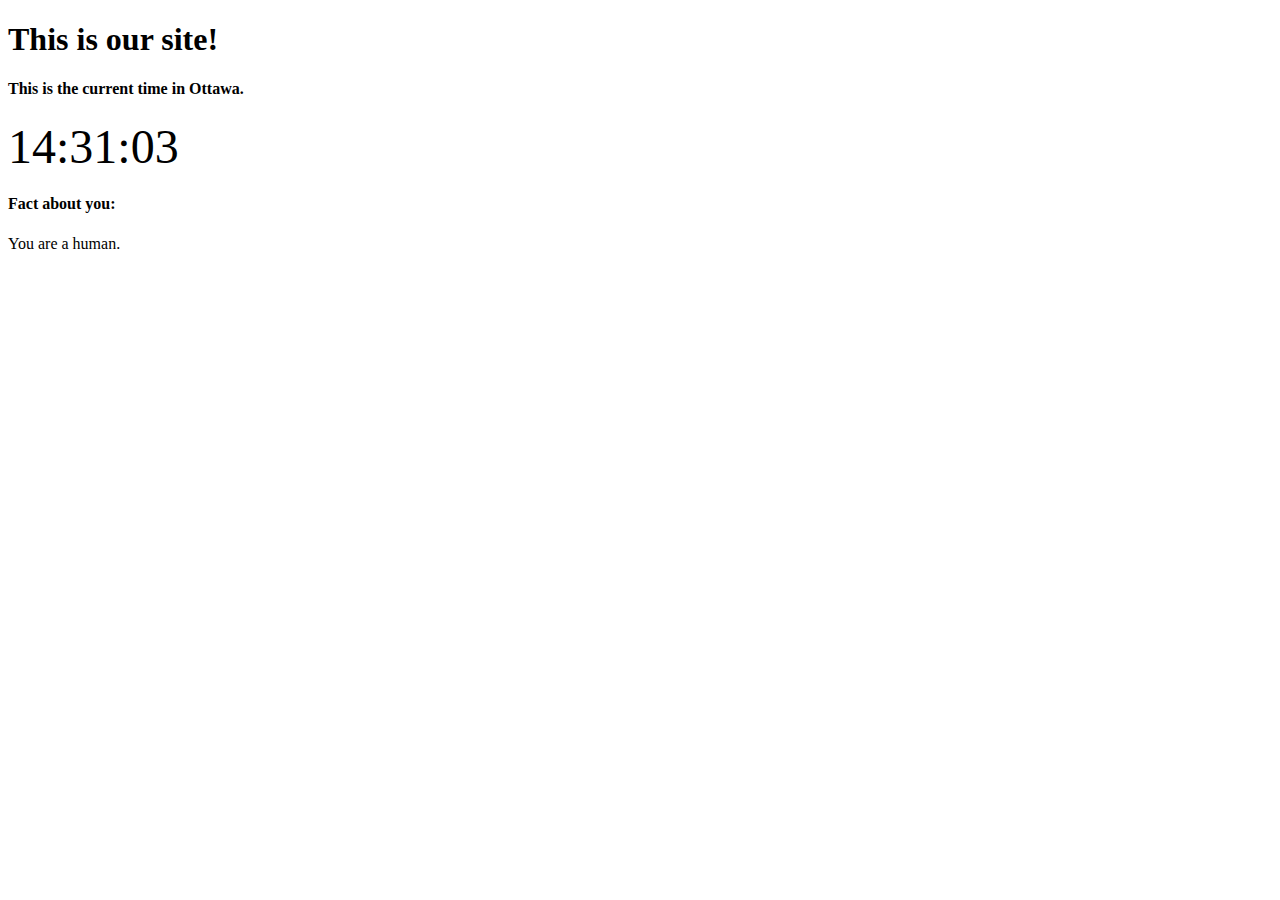
==== index.html @ 2a0b8ca1 "Update and rename uselesssite to index.html" ====
<!DOCTYPE html>

<html>
    <head>
        <metachar set="utf-08">
        <title>This is our useless site!</title>
        <link rel="stylesheet" type="text/css" href ="style/style.css">
    </head>
    <body>
    <div >
    <h1 id="head">This is our site!</h1>
    </div>
    </body>



<body>
<div >
<h4>This is the current time in Ottawa.</h4>
</div>
<script>
 
function startTime() {
    var today = new Date();
    var h = today.getHours();
    var m = today.getMinutes();
    var s = today.getSeconds();
    m = checkTime(m);
    s = checkTime(s);
    document.getElementById('txt').innerHTML =
    h + ":" + m + ":" + s;
    var t = setTimeout(startTime, 500);
}
function checkTime(i) {
    if (i < 10) {i = "0" + i};  // add zero in front of numbers < 10
    return i;
}
</script>
</head>
<body onload="startTime()">
 
<div id="txt" style="font-size: 48px"></div>


<!++++++++++++++++++++++++++++++++++++++++++++++>
<body>
<div >
<h4>Fact about you:</h4>
You are a human.
</div>
</body>



 

</html>
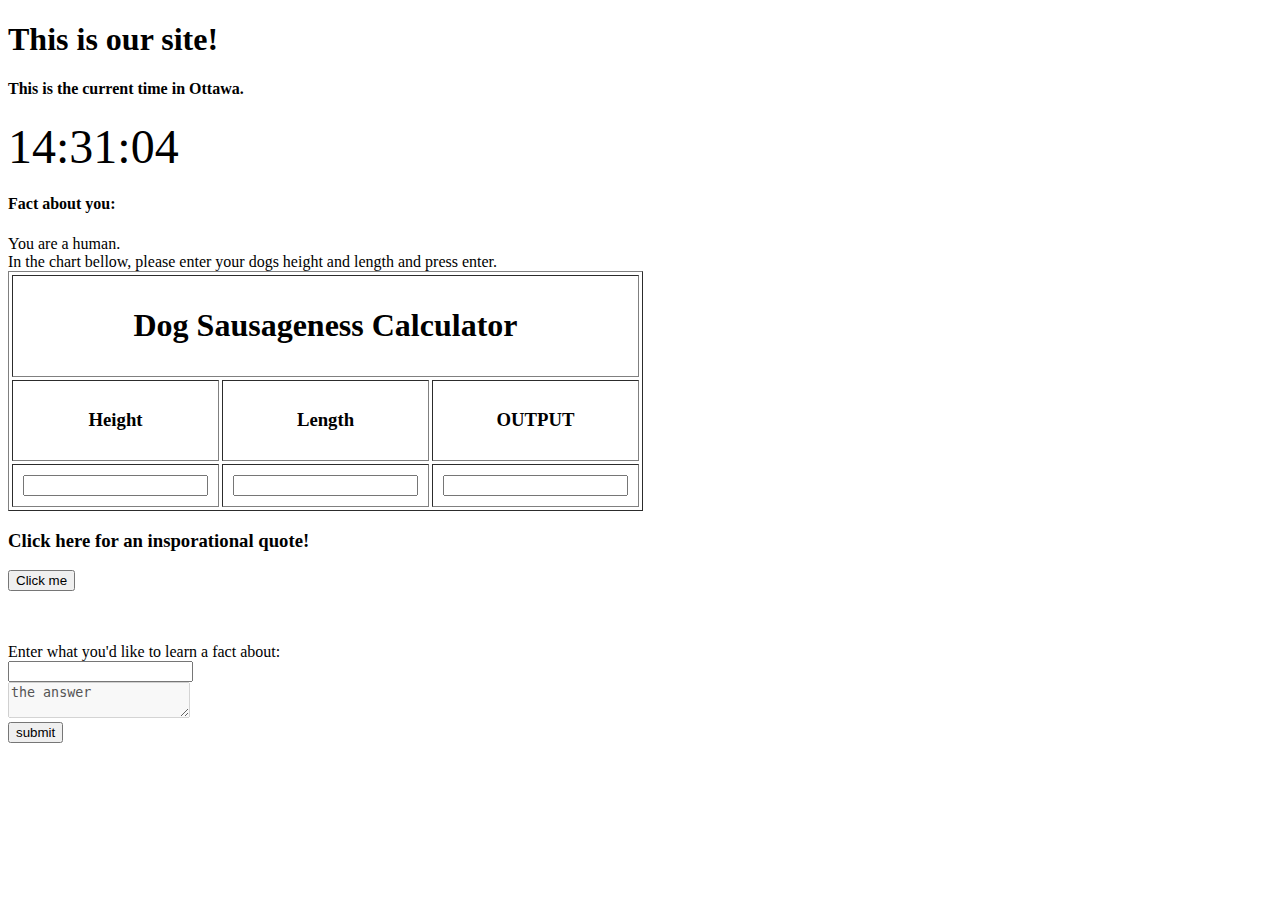
==== commit 849eb602: "integrating" ====
--- a/index.html
+++ b/index.html
@@ -5,6 +5,8 @@
         <metachar set="utf-08">
         <title>This is our useless site!</title>
         <link rel="stylesheet" type="text/css" href ="style/style.css">
+        
+        <script src="search_widget/search.js"></script>
     </head>
     <body>
     <div >
@@ -52,6 +54,83 @@
 
 
 
- 
+In the chart bellow, please enter your dogs height and length and press enter.
+
+<head>
+    <title>calculator</title>
+</head>
+<body>
+    <form name="calculator">
+        <table border="1" width="600" height="200" cellpadding="10" cellspacing="3">
+            <tr>
+                <th colspan="3">
+                    <h1>Dog Sausageness Calculator</h1>
+                </th>
+            </tr>
+            <tr>  
+                <th>
+                    <h3>Height</h3>
+                </th>
+                <th>
+                    <h3>Length</h3>
+                </th>
+                <th>
+                    <h3>OUTPUT</h3>
+                </th>    
+            </tr>
+            <tr> 
+                <td>
+                    <input type="number" name="INPUT1" id="height" onchange="calculate();"/>
+               <td>
+                    <input type="number" name="INPUT2" id="length" onchange="calculate();"/>
+                </td>
+                <td>
+                    <input type="number" name="OUTPUT1" id="OUTPUT1">
+                </td>
+            </tr>
+        </table>
+    </form>
+
+<script type="text/javascript">
+    function calculate() {
+        var USERINPUT1 = document.calculator.INPUT1.value;
+        var USERINPUT2 = document.calculator.INPUT2.value;
+            RESULT = (USERINPUT1/USERINPUT2);
+        document.calculator.OUTPUT1.value = RESULT;
+    }
+</script>
+</body>
+<body>
+
+<h3>Click here for an insporational quote!</h3>
+
+
+<button onclick="myFunction()">Click me</button>
+
+<p id="demo"></p>
+
+<script>
+function myFunction() {
+  document.getElementById("demo").innerHTML = "You suck.";
+}
+</script>
+
+<!-- jess stuff -->
+<br><br>
+<form id = "search" >
+    <label>Enter what you'd like to learn a fact about:</label>
+    <br>
+    <input type = "text"  id="txtfield" value=""></input>
+    <br>
+    <textarea disabled = True id = "ansfield">the answer</textarea>
+    <br>    
+    <button type = "button" onclick = "clickbtn()">submit</button>
+
+</form>
+
+<!-- /jess stuff -->
+
+</body >
+
 
 </html>
--- a/style/style.css
+++ b/style/style.css
@@ -0,0 +1,8 @@
+body {
+    padding-bottom: 100px;
+}
+
+label input textarea button {
+    padding: 10px 10px 10px 10px;
+    background-color: red;
+}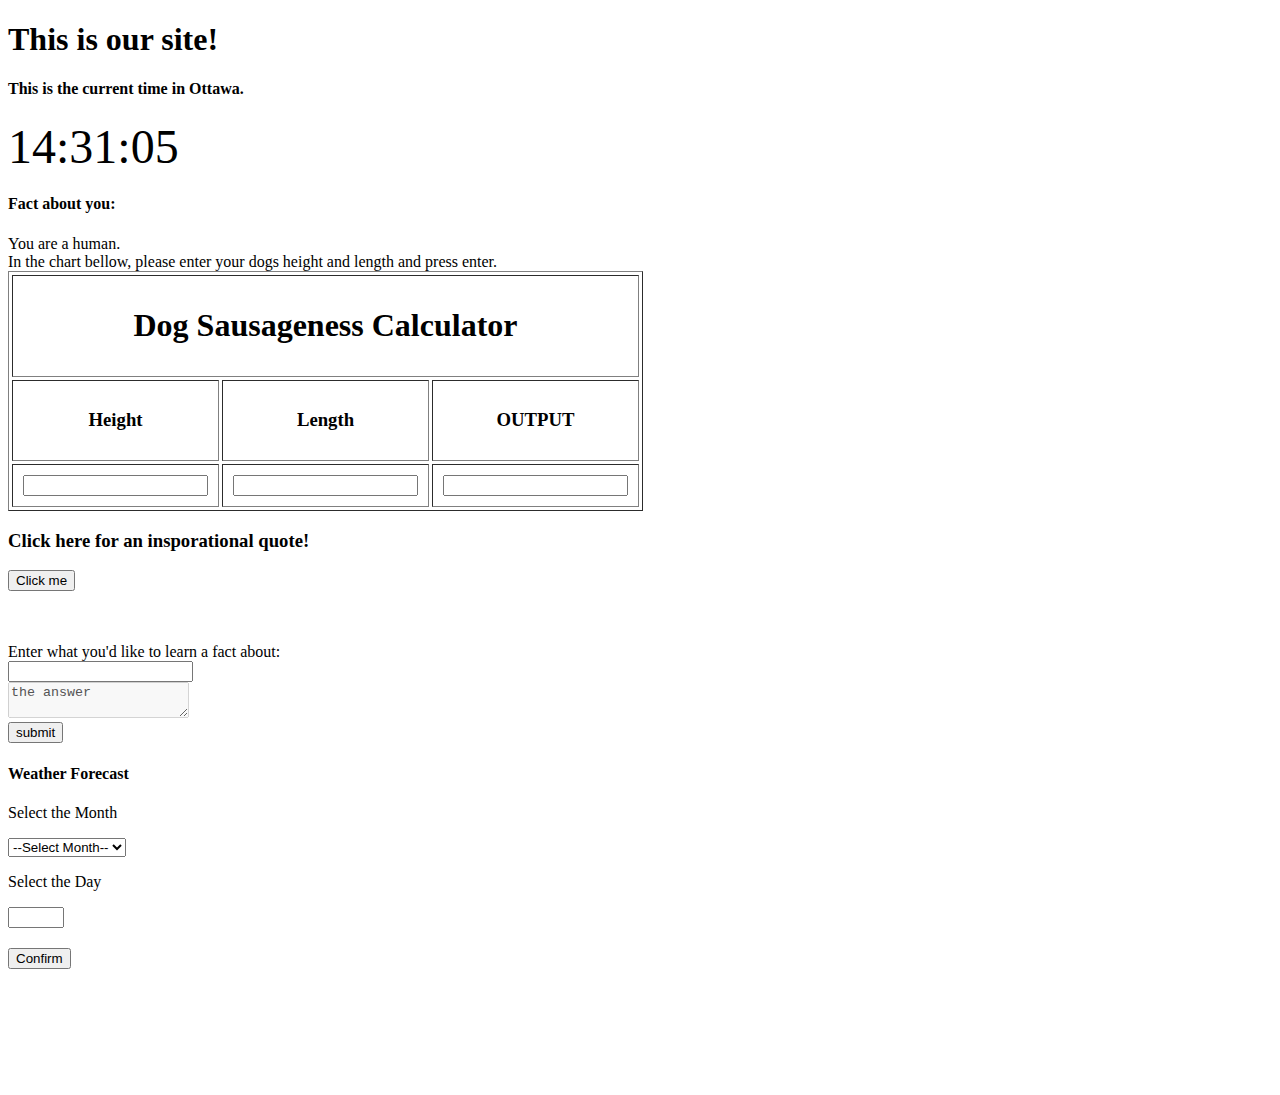
==== commit 0fb65520: "Added weather section" ====
--- a/index.html
+++ b/index.html
@@ -130,6 +130,58 @@
 
 <!-- /jess stuff -->
 
+<!-- /henry stuff -->
+
+<script> 
+        //Change weather forecast URL based on user input
+        function changeURL(){
+        var link = document.getElementById("myLink");
+        var day = document.getElementById("dayV").value;
+        var month = document.getElementById("monthV").value;
+        var uri = "https://www.wunderground.com/history/daily/ca/ottawa/CYOW/date/2020-" +      month + "-" + day;
+        link.setAttribute('href', uri);
+        link.style.visibility = "visible";
+        }       
+        changeURL(); 
+</script>
+
+<h4>Weather Forecast</h4>
+
+<div>
+    <p>Select the Month</p>
+    <select id='monthV'>
+    <option value=''>--Select Month--</option>
+    <option value='1'>January</option>
+    <option value='2'>February</option>
+    <option value='3'>March</option>
+    <option value='4'>April</option>
+    <option value='5'>May</option>
+    <option value='6'>June</option>
+    <option value='7'>July</option>
+    <option value='8'>August</option>
+    <option value='9'>September</option>
+    <option value='10'>October</option>
+    <option value='11'>November</option>
+    <option value='12'>December</option>
+    </select> 
+</div>
+
+<div>
+<p>Select the Day</p>
+    <input id = "dayV" type="number" min="1" max="30">
+</div>
+
+<div>
+<a id = "myButton" href="https://www.wunderground.com/history/daily/ca/ottawa/CYOW/date/"
+onclick="changeURL(); return false;"><button type="button" style = "margin-top: 20px;">Confirm</button></a>
+</div>
+
+<div>
+<a id = "myLink" href="" target="_blank" style = "visibility:hidden;"> 
+     See Forecast (from 2020) 
+</a> 
+</div>
+
 </body >
 
 
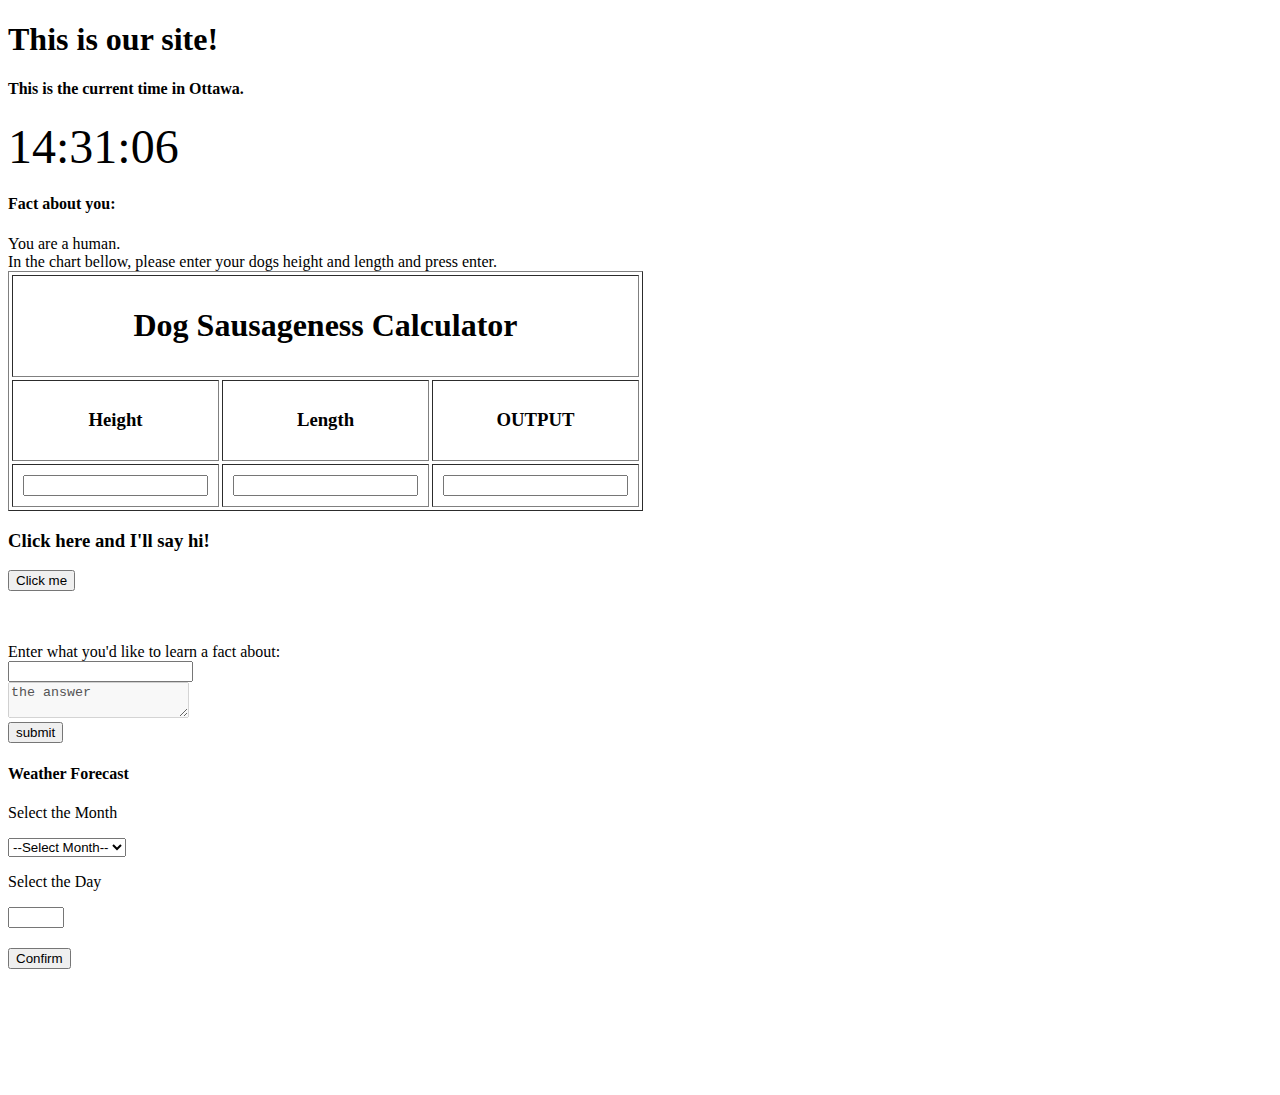
==== commit 25390d13: "Update index.html" ====
--- a/index.html
+++ b/index.html
@@ -102,7 +102,7 @@
 </body>
 <body>
 
-<h3>Click here for an insporational quote!</h3>
+<h3>Click here and I'll say hi!</h3>
 
 
 <button onclick="myFunction()">Click me</button>
@@ -111,7 +111,7 @@
 
 <script>
 function myFunction() {
-  document.getElementById("demo").innerHTML = "You suck.";
+  document.getElementById("demo").innerHTML = "Hi!";
 }
 </script>
 
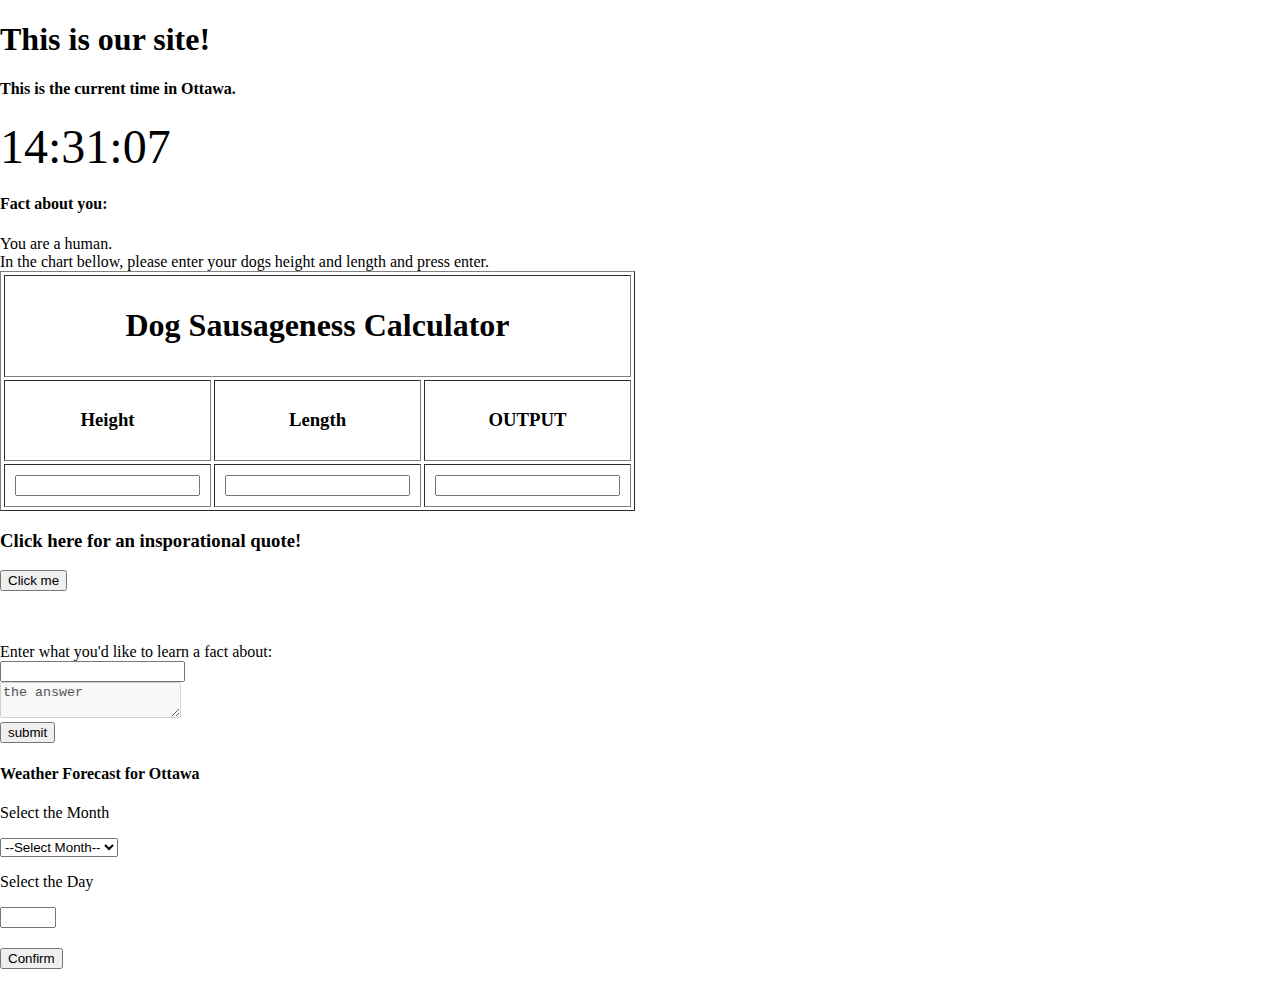
==== commit e075dce2: "added background image" ====
--- a/index.html
+++ b/index.html
@@ -7,6 +7,15 @@
         <link rel="stylesheet" type="text/css" href ="style/style.css">
         
         <script src="search_widget/search.js"></script>
+        <style>
+            body{
+                background-image: url('putins poutine.gif');
+                background-size: cover;                   
+                height: 100vh;
+                padding:0;
+                margin:0;
+}
+        </style>
     </head>
     <body>
     <div >
@@ -102,7 +111,7 @@
 </body>
 <body>
 
-<h3>Click here and I'll say hi!</h3>
+<h3>Click here for an insporational quote!</h3>
 
 
 <button onclick="myFunction()">Click me</button>
@@ -111,7 +120,7 @@
 
 <script>
 function myFunction() {
-  document.getElementById("demo").innerHTML = "Hi!";
+  document.getElementById("demo").innerHTML = "You suck.";
 }
 </script>
 
@@ -145,7 +154,7 @@
         changeURL(); 
 </script>
 
-<h4>Weather Forecast</h4>
+<h4>Weather Forecast for Ottawa</h4>
 
 <div>
     <p>Select the Month</p>
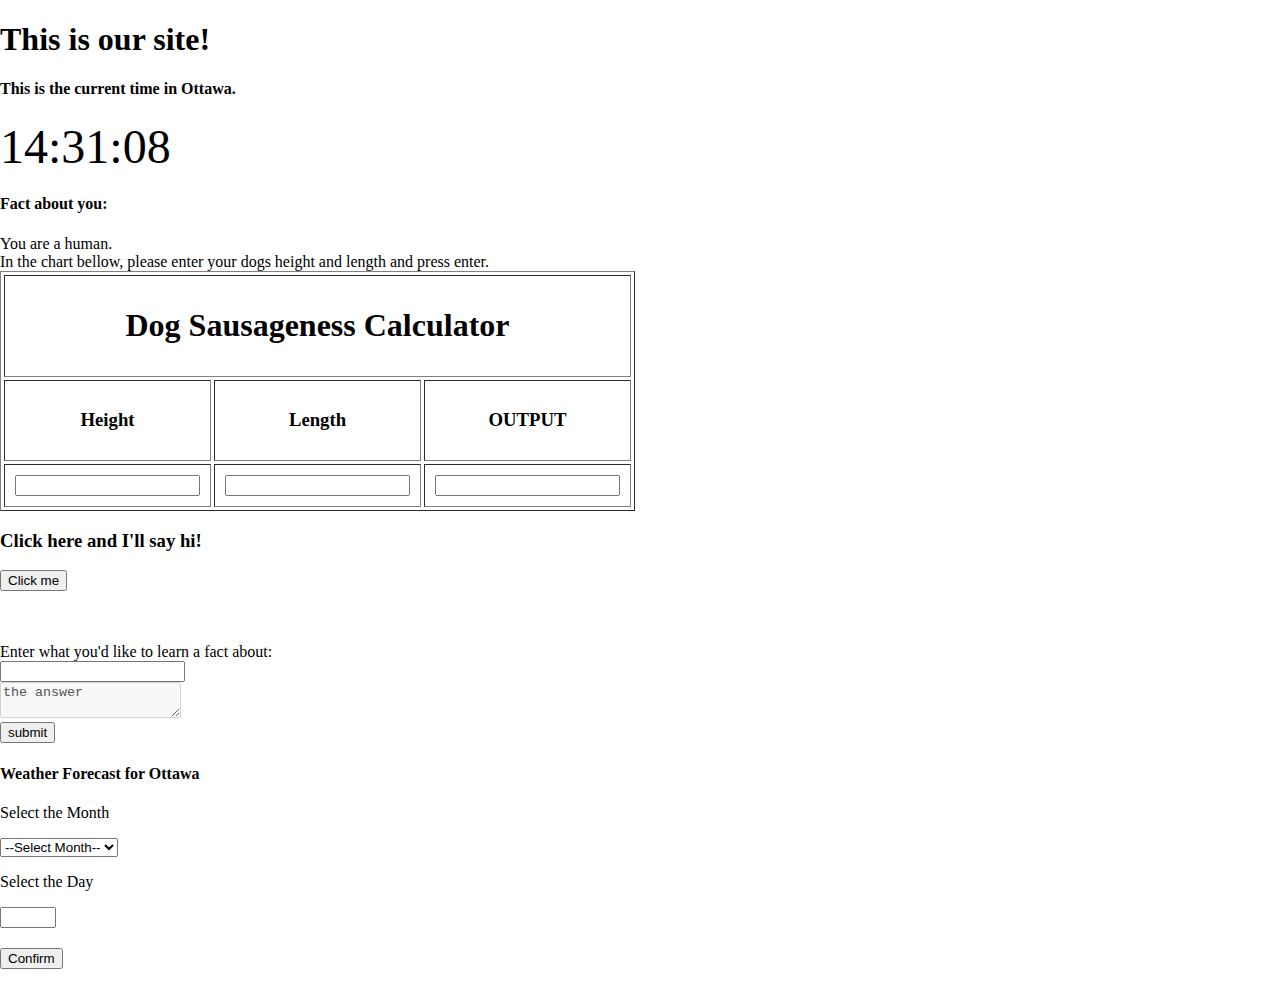
==== commit e4021240: "Merge branch 'main' of https://github.com/QuinnF19/team15.github.io into main" ====
--- a/index.html
+++ b/index.html
@@ -111,7 +111,7 @@
 </body>
 <body>
 
-<h3>Click here for an insporational quote!</h3>
+<h3>Click here and I'll say hi!</h3>
 
 
 <button onclick="myFunction()">Click me</button>
@@ -120,7 +120,7 @@
 
 <script>
 function myFunction() {
-  document.getElementById("demo").innerHTML = "You suck.";
+  document.getElementById("demo").innerHTML = "Hi!";
 }
 </script>
 
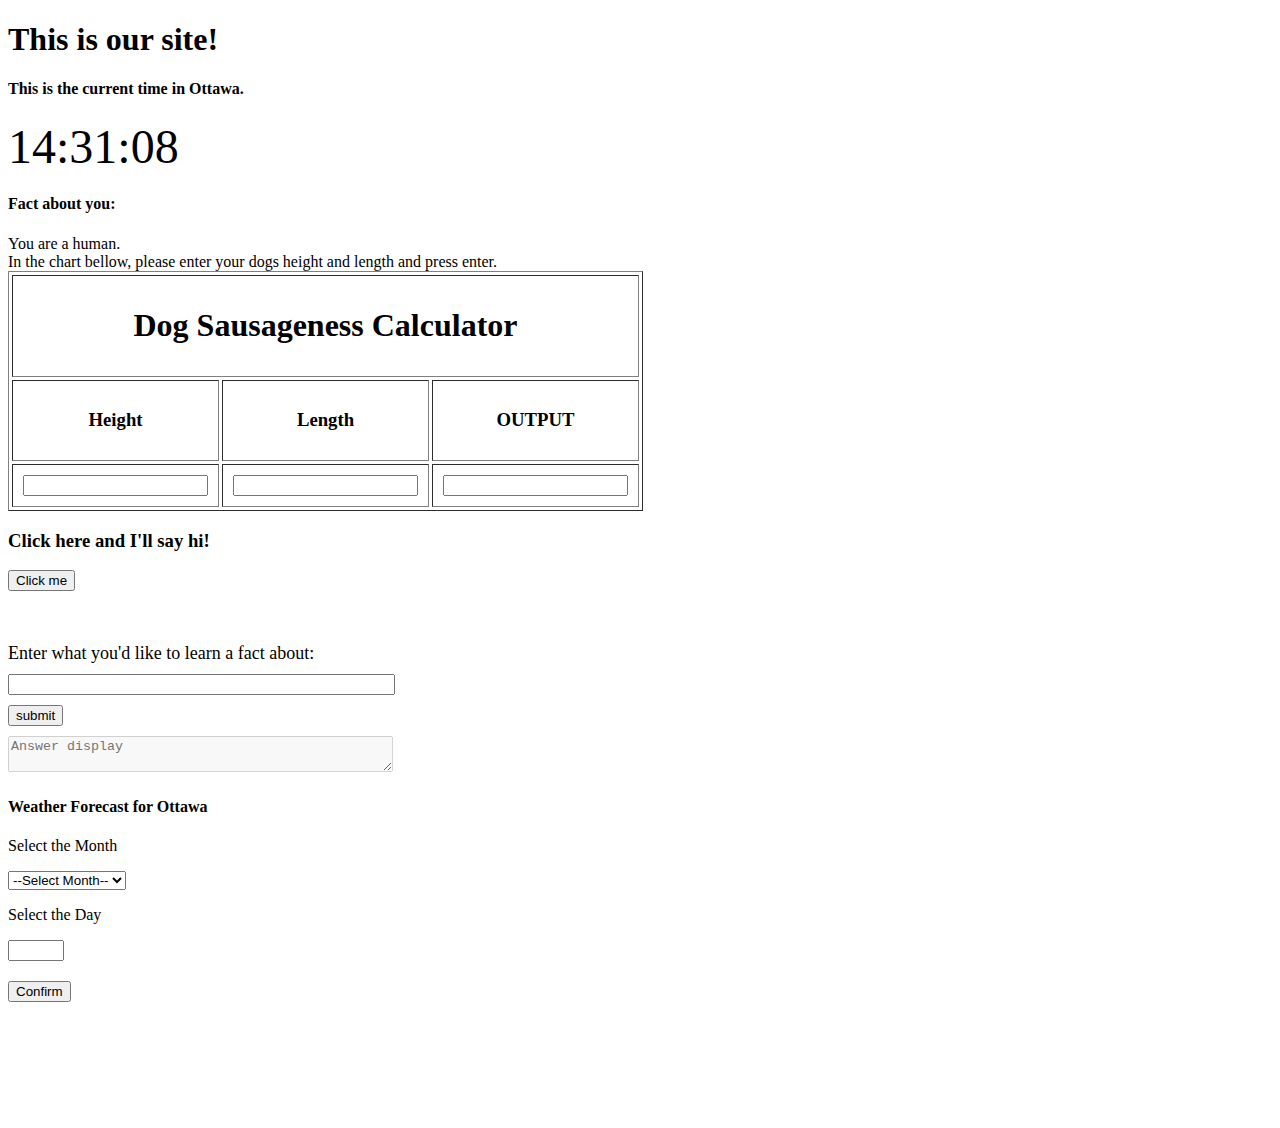
==== commit e6de5949: "Update index.html" ====
--- a/index.html
+++ b/index.html
@@ -1,197 +1,218 @@
 <!DOCTYPE html>
-
-<html>
-    <head>
-        <metachar set="utf-08">
-        <title>This is our useless site!</title>
-        <link rel="stylesheet" type="text/css" href ="style/style.css">
-        
-        <script src="search_widget/search.js"></script>
-        <style>
-            body{
-                background-image: url('putins poutine.gif');
-                background-size: cover;                   
-                height: 100vh;
-                padding:0;
-                margin:0;
-}
-        </style>
-    </head>
-    <body>
-    <div >
-    <h1 id="head">This is our site!</h1>
-    </div>
-    </body>
-
-
-
-<body>
-<div >
-<h4>This is the current time in Ottawa.</h4>
-</div>
-<script>
- 
-function startTime() {
-    var today = new Date();
-    var h = today.getHours();
-    var m = today.getMinutes();
-    var s = today.getSeconds();
-    m = checkTime(m);
-    s = checkTime(s);
-    document.getElementById('txt').innerHTML =
-    h + ":" + m + ":" + s;
-    var t = setTimeout(startTime, 500);
-}
-function checkTime(i) {
-    if (i < 10) {i = "0" + i};  // add zero in front of numbers < 10
-    return i;
-}
-</script>
-</head>
-<body onload="startTime()">
- 
-<div id="txt" style="font-size: 48px"></div>
-
-
-<!++++++++++++++++++++++++++++++++++++++++++++++>
-<body>
-<div >
-<h4>Fact about you:</h4>
-You are a human.
-</div>
-</body>
-
-
-
-In the chart bellow, please enter your dogs height and length and press enter.
-
-<head>
-    <title>calculator</title>
-</head>
-<body>
-    <form name="calculator">
-        <table border="1" width="600" height="200" cellpadding="10" cellspacing="3">
-            <tr>
-                <th colspan="3">
-                    <h1>Dog Sausageness Calculator</h1>
-                </th>
-            </tr>
-            <tr>  
-                <th>
-                    <h3>Height</h3>
-                </th>
-                <th>
-                    <h3>Length</h3>
-                </th>
-                <th>
-                    <h3>OUTPUT</h3>
-                </th>    
-            </tr>
-            <tr> 
-                <td>
-                    <input type="number" name="INPUT1" id="height" onchange="calculate();"/>
-               <td>
-                    <input type="number" name="INPUT2" id="length" onchange="calculate();"/>
-                </td>
-                <td>
-                    <input type="number" name="OUTPUT1" id="OUTPUT1">
-                </td>
-            </tr>
-        </table>
-    </form>
-
-<script type="text/javascript">
-    function calculate() {
-        var USERINPUT1 = document.calculator.INPUT1.value;
-        var USERINPUT2 = document.calculator.INPUT2.value;
-            RESULT = (USERINPUT1/USERINPUT2);
-        document.calculator.OUTPUT1.value = RESULT;
-    }
-</script>
-</body>
-<body>
-
-<h3>Click here and I'll say hi!</h3>
-
-
-<button onclick="myFunction()">Click me</button>
-
-<p id="demo"></p>
-
-<script>
-function myFunction() {
-  document.getElementById("demo").innerHTML = "Hi!";
-}
-</script>
-
-<!-- jess stuff -->
-<br><br>
-<form id = "search" >
-    <label>Enter what you'd like to learn a fact about:</label>
-    <br>
-    <input type = "text"  id="txtfield" value=""></input>
-    <br>
-    <textarea disabled = True id = "ansfield">the answer</textarea>
-    <br>    
-    <button type = "button" onclick = "clickbtn()">submit</button>
-
-</form>
-
-<!-- /jess stuff -->
-
-<!-- /henry stuff -->
-
-<script> 
-        //Change weather forecast URL based on user input
-        function changeURL(){
-        var link = document.getElementById("myLink");
-        var day = document.getElementById("dayV").value;
-        var month = document.getElementById("monthV").value;
-        var uri = "https://www.wunderground.com/history/daily/ca/ottawa/CYOW/date/2020-" +      month + "-" + day;
-        link.setAttribute('href', uri);
-        link.style.visibility = "visible";
-        }       
-        changeURL(); 
-</script>
-
-<h4>Weather Forecast for Ottawa</h4>
-
-<div>
-    <p>Select the Month</p>
-    <select id='monthV'>
-    <option value=''>--Select Month--</option>
-    <option value='1'>January</option>
-    <option value='2'>February</option>
-    <option value='3'>March</option>
-    <option value='4'>April</option>
-    <option value='5'>May</option>
-    <option value='6'>June</option>
-    <option value='7'>July</option>
-    <option value='8'>August</option>
-    <option value='9'>September</option>
-    <option value='10'>October</option>
-    <option value='11'>November</option>
-    <option value='12'>December</option>
-    </select> 
-</div>
-
-<div>
-<p>Select the Day</p>
-    <input id = "dayV" type="number" min="1" max="30">
-</div>
-
-<div>
-<a id = "myButton" href="https://www.wunderground.com/history/daily/ca/ottawa/CYOW/date/"
-onclick="changeURL(); return false;"><button type="button" style = "margin-top: 20px;">Confirm</button></a>
-</div>
-
-<div>
-<a id = "myLink" href="" target="_blank" style = "visibility:hidden;"> 
-     See Forecast (from 2020) 
-</a> 
-</div>
-
-</body >
-
-
-</html>
+	
+
+	<html>
+	    <head>
+	        <metachar set="utf-08">
+	        <title>This is our useless site!</title>
+	        <link rel="stylesheet" type="text/css" href ="style/style.css">
+	        
+	        <script src="search_widget/search.js"></script>
+	    </head>
+	    <body>
+	    <div >
+	    <h1 id="head">This is our site!</h1>
+	    </div>
+	    </body>
+	
+
+	
+
+	
+
+	<body>
+	<div >
+	<h4>This is the current time in Ottawa.</h4>
+	</div>
+	<script>
+	 
+	function startTime() {
+	    var today = new Date();
+	    var h = today.getHours();
+	    var m = today.getMinutes();
+	    var s = today.getSeconds();
+	    m = checkTime(m);
+	    s = checkTime(s);
+	    document.getElementById('txt').innerHTML =
+	    h + ":" + m + ":" + s;
+	    var t = setTimeout(startTime, 500);
+	}
+	function checkTime(i) {
+	    if (i < 10) {i = "0" + i};  // add zero in front of numbers < 10
+	    return i;
+	}
+	</script>
+	</head>
+	<body onload="startTime()">
+	 
+	<div id="txt" style="font-size: 48px"></div>
+	
+
+	
+
+	<!++++++++++++++++++++++++++++++++++++++++++++++>
+	<body>
+	<div >
+	<h4>Fact about you:</h4>
+	You are a human.
+	</div>
+	</body>
+	
+
+	
+
+	
+
+	In the chart bellow, please enter your dogs height and length and press enter.
+	
+
+	<head>
+	    <title>calculator</title>
+	</head>
+	<body>
+	    <form name="calculator">
+	        <table border="1" width="600" height="200" cellpadding="10" cellspacing="3">
+	            <tr>
+	                <th colspan="3">
+	                    <h1>Dog Sausageness Calculator</h1>
+	                </th>
+	            </tr>
+	            <tr>  
+	                <th>
+	                    <h3>Height</h3>
+	                </th>
+	                <th>
+	                    <h3>Length</h3>
+	                </th>
+	                <th>
+	                    <h3>OUTPUT</h3>
+	                </th>    
+	            </tr>
+	            <tr> 
+	                <td>
+	                    <input type="number" name="INPUT1" id="height" onchange="calculate();"/>
+	               <td>
+	                    <input type="number" name="INPUT2" id="length" onchange="calculate();"/>
+	                </td>
+	                <td>
+	                    <input type="number" name="OUTPUT1" id="OUTPUT1">
+	                </td>
+	            </tr>
+	        </table>
+	    </form>
+	
+
+	<script type="text/javascript">
+	    function calculate() {
+	        var USERINPUT1 = document.calculator.INPUT1.value;
+	        var USERINPUT2 = document.calculator.INPUT2.value;
+	            RESULT = (USERINPUT1/USERINPUT2);
+	        document.calculator.OUTPUT1.value = RESULT;
+	    }
+	</script>
+	</body>
+	<body>
+	
+
+	<h3>Click here and I'll say hi!</h3>
+	
+
+	
+
+	<button onclick="myFunction()">Click me</button>
+	
+
+	<p id="demo"></p>
+	
+
+	<script>
+	function myFunction() {
+	  document.getElementById("demo").innerHTML = "Hi!";
+	}
+	</script>
+	
+
+	<!-- jess stuff -->
+	<br><br>
+	<class>
+	    <form id = "search" >
+	        <label style="margin-bottom: 100px;padding-bottom: 100px; font-size: large;">Enter what you'd like to learn a fact about:</label>
+	        <br>
+	        <input type = "text"  id="txtfield" value="" style="margin-bottom: 10px; margin-top: 10px; width: 30%"></input>
+	        <br>
+	        <button type = "button" onclick = "clickbtn()" style="margin-bottom: 10px;" >submit</button>
+	        <br>    
+	        <textarea disabled = True id = "ansfield" placeholder="Answer display" style = "width: 30%"></textarea>    
+	    </form>
+	</class>
+	
+
+	<!-- /jess stuff -->
+	
+
+	<!-- /henry stuff -->
+	
+
+	<script> 
+	        //Change weather forecast URL based on user input
+	        function changeURL(){
+	        var link = document.getElementById("myLink");
+	        var day = document.getElementById("dayV").value;
+	        var month = document.getElementById("monthV").value;
+	        var uri = "https://www.wunderground.com/history/daily/ca/ottawa/CYOW/date/2020-" +      month + "-" + day;
+	        link.setAttribute('href', uri);
+	        link.style.visibility = "visible";
+	        }       
+	        changeURL(); 
+	</script>
+	
+
+	<h4>Weather Forecast for Ottawa</h4>
+	
+
+	<div>
+	    <p>Select the Month</p>
+	    <select id='monthV'>
+	    <option value=''>--Select Month--</option>
+	    <option value='1'>January</option>
+	    <option value='2'>February</option>
+	    <option value='3'>March</option>
+	    <option value='4'>April</option>
+	    <option value='5'>May</option>
+	    <option value='6'>June</option>
+	    <option value='7'>July</option>
+	    <option value='8'>August</option>
+	    <option value='9'>September</option>
+	    <option value='10'>October</option>
+	    <option value='11'>November</option>
+	    <option value='12'>December</option>
+	    </select> 
+	</div>
+	
+
+	<div>
+	<p>Select the Day</p>
+	    <input id = "dayV" type="number" min="1" max="30">
+	</div>
+	
+
+	<div>
+	<a id = "myButton" href="https://www.wunderground.com/history/daily/ca/ottawa/CYOW/date/"
+	onclick="changeURL(); return false;"><button type="button" style = "margin-top: 20px;">Confirm</button></a>
+	</div>
+	
+
+	<div>
+	<a id = "myLink" href="" target="_blank" style = "visibility:hidden;"> 
+	     See Forecast (from 2020) 
+	</a> 
+	</div>
+	
+
+	</body >
+	
+
+	
+
+	</html>
+
